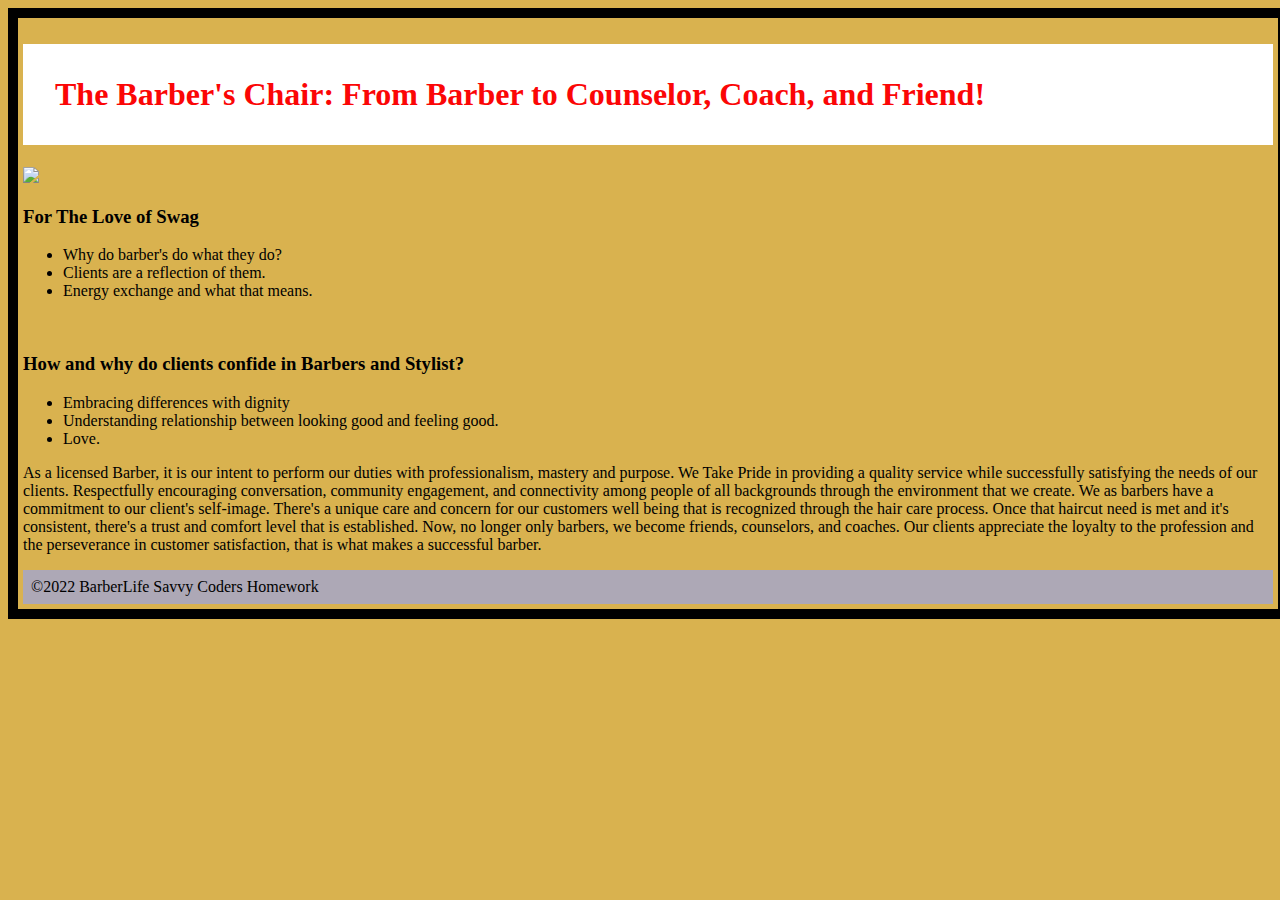
==== Week 4 Homework/index.html @ 739ad05c "index.html" ====
<!DOCTYPE html>
<html lang="en">
<head>
  <meta charset="UTF-8">
  <meta http-equiv="X-UA-Compatible" content="IE=edge">
  <meta name="viewport" content="width=device-width, initial-scale=1.0">
  <title>The Barber's Chair</title>
</head>
<body>
  <h1>The Barber's Chair: From Barber to Counselor, Coach, and Friend!</h1>
  <main>
    <main class="main-content">
  <img src="0C36AFA7-AA6C-4C31-B900-B77AF75BEA56.JPG">

    <h3>For The Love of Swag</h3>
    <ul>
      <li>Why do barber's do what they do?</li>
      <li>Clients are a reflection of them.</li>
      <li>Energy exchange and what that means.</li>
    </ul>
    <br>
    <h3>How and why do clients confide in Barbers and Stylist?</h3>
    <ul>
      <li>Embracing differences with dignity</li>
      <li>Understanding relationship between looking good and feeling good.</li>
      <li>Love.</li>
    </ul>
    <p>As a licensed Barber, it is our intent to perform our duties with professionalism, mastery and purpose.  We Take Pride in providing a quality service while successfully satisfying the needs of our clients.  Respectfully encouraging conversation, community engagement, and connectivity among people of all backgrounds through the environment that we create.

    We as barbers have a commitment to our client's self-image. There's a unique care and concern for our customers well being that is recognized through the hair care process.   Once that haircut need is met and it's consistent, there's a trust and comfort level that is established. Now, no longer only barbers, we become friends, counselors, and coaches. Our clients appreciate the loyalty to the profession and the perseverance in customer satisfaction, that is what makes a successful barber.</p>
    </main>
    <footer>&copy;2022 BarberLife Savvy Coders Homework</footer>
    <script src="index.js"></script>
    <link rel="stylesheet" href="./styles.css"/>

</body>
</html>
---- Week 4 Homework/styles.css ----
body {
  background-color: #d9b24f;
  box-sizing: border-box;
  width: 100%;
  border: solid #000000 10px;
  padding: 5px;
}

h1 {
  background-color: #ffffff;
  padding: 1em;
  color: #fb0606;
  font-size: 2em;
  font-weight: 600;
}

nav > ul > li {
  color: white
  border: solid 1px;
  padding: .33em;
  display: inline-block;
}

footer {
  padding: .5em;
  background-color: #ADA8B6;
}
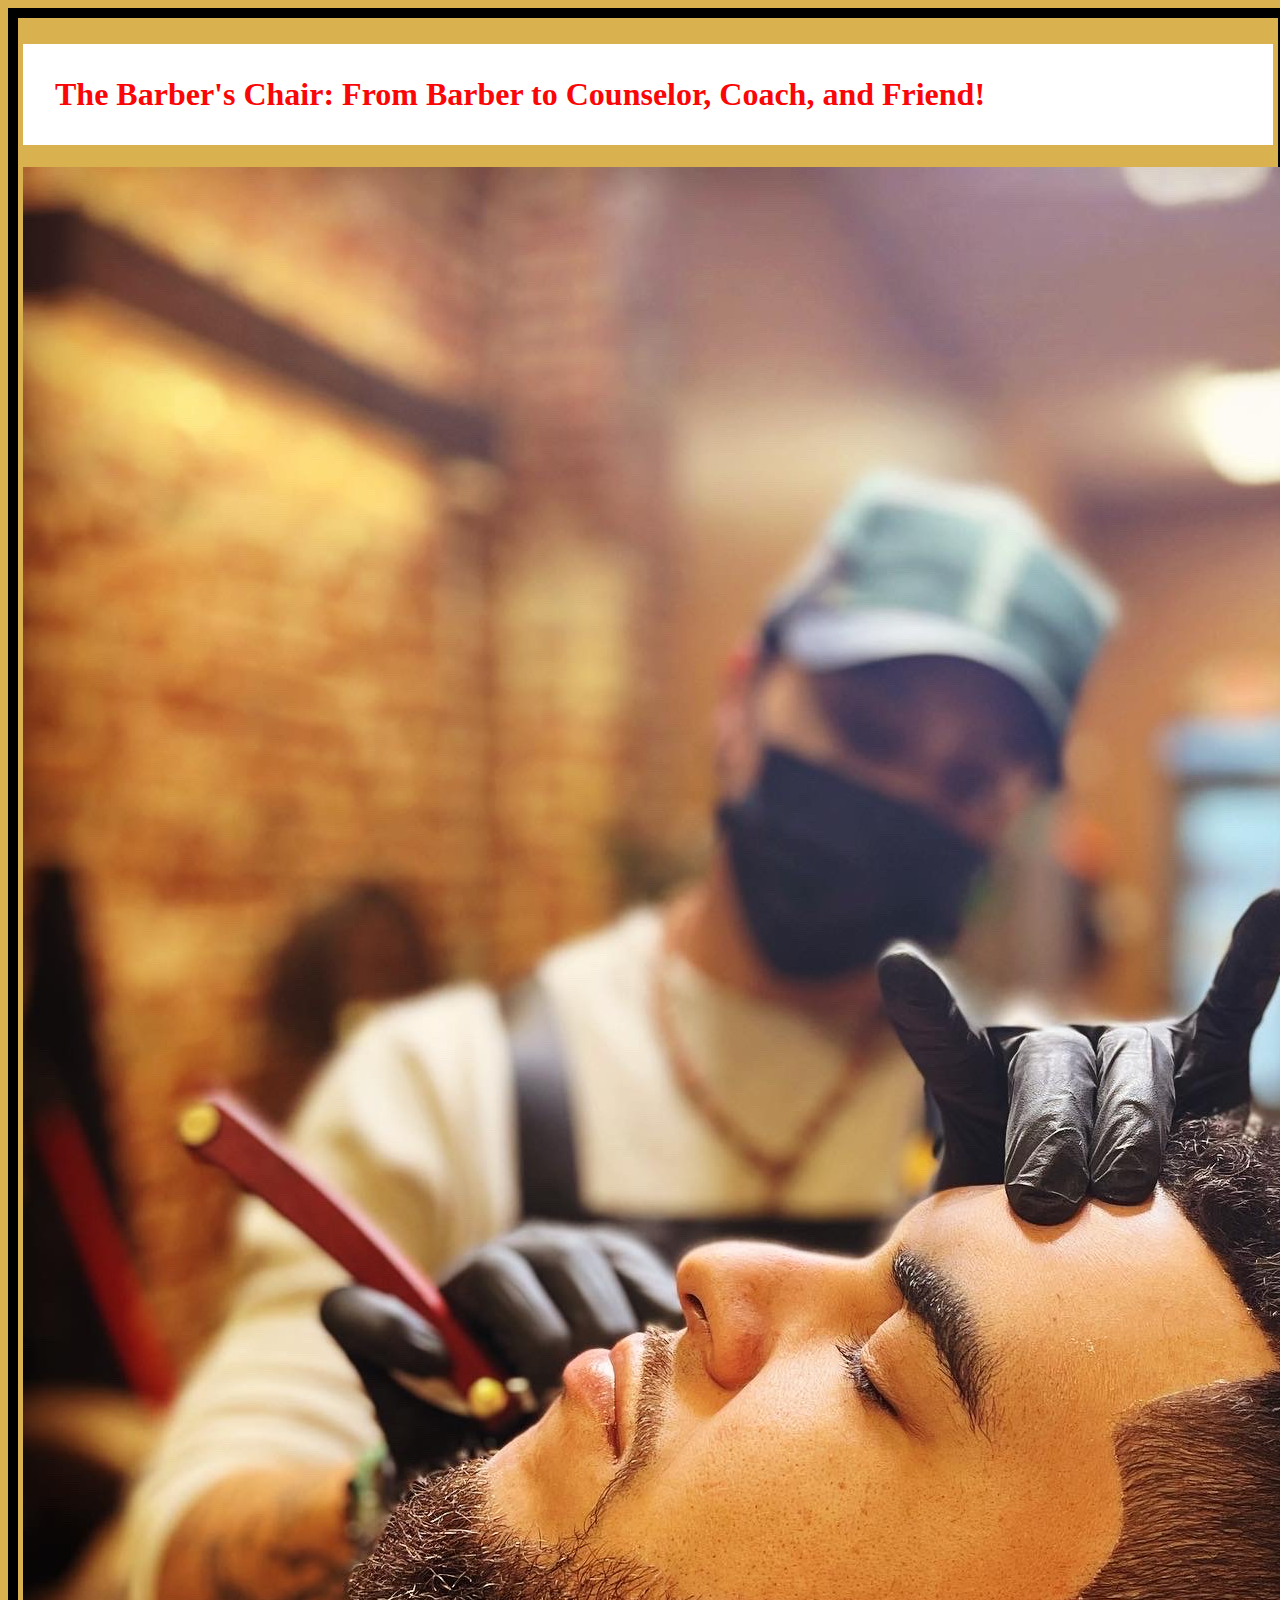
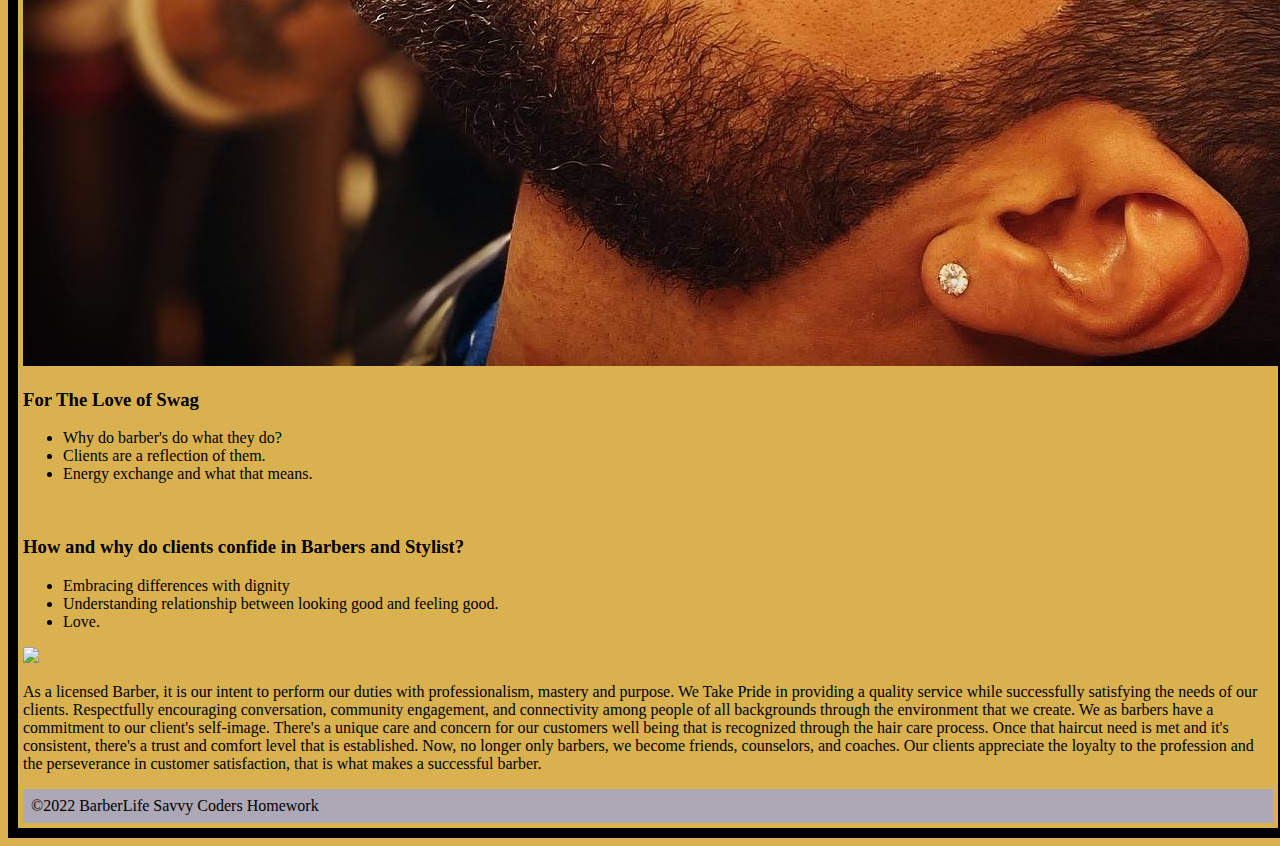
==== commit a070ddcf: "Update index.html" ====
--- a/Week 4 Homework/index.html
+++ b/Week 4 Homework/index.html
@@ -25,6 +25,7 @@
       <li>Understanding relationship between looking good and feeling good.</li>
       <li>Love.</li>
     </ul>
+       <img src="IMG_1169.jpg">
     <p>As a licensed Barber, it is our intent to perform our duties with professionalism, mastery and purpose.  We Take Pride in providing a quality service while successfully satisfying the needs of our clients.  Respectfully encouraging conversation, community engagement, and connectivity among people of all backgrounds through the environment that we create.
 
     We as barbers have a commitment to our client's self-image. There's a unique care and concern for our customers well being that is recognized through the hair care process.   Once that haircut need is met and it's consistent, there's a trust and comfort level that is established. Now, no longer only barbers, we become friends, counselors, and coaches. Our clients appreciate the loyalty to the profession and the perseverance in customer satisfaction, that is what makes a successful barber.</p>
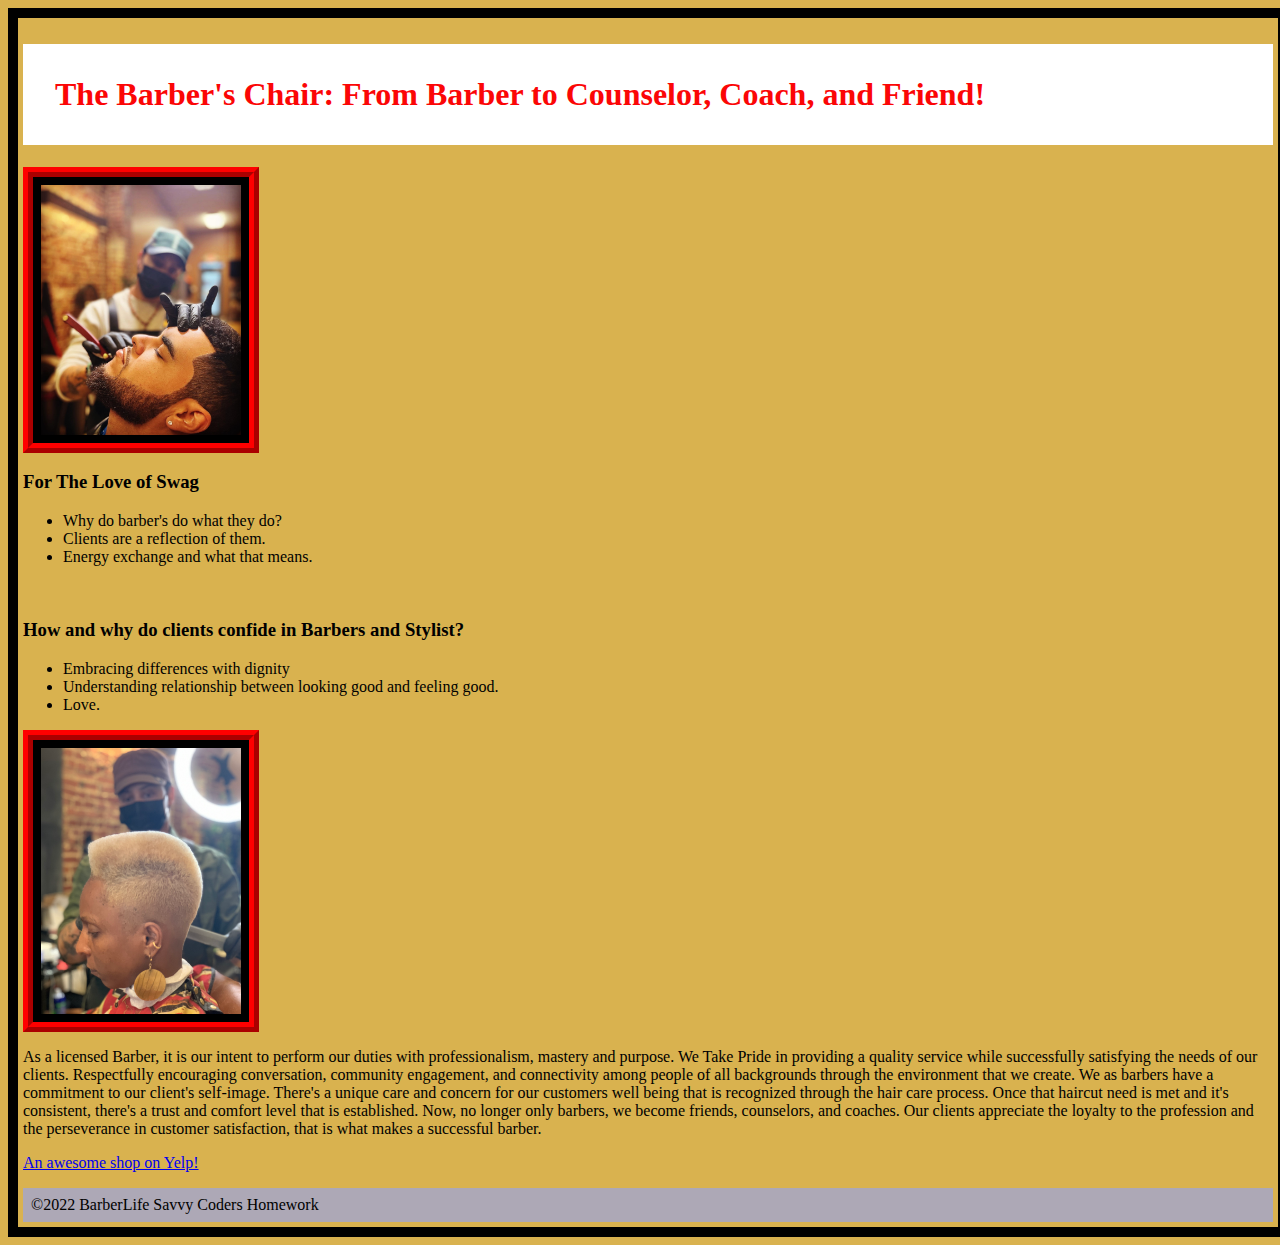
==== commit 3db3e78c: "updated_Homework" ====
--- a/Week 4 Homework/index.html
+++ b/Week 4 Homework/index.html
@@ -5,14 +5,18 @@
   <meta http-equiv="X-UA-Compatible" content="IE=edge">
   <meta name="viewport" content="width=device-width, initial-scale=1.0">
   <title>The Barber's Chair</title>
+  <link rel="stylesheet" href="./styles.css"/>
 </head>
 <body>
   <h1>The Barber's Chair: From Barber to Counselor, Coach, and Friend!</h1>
-  <main>
-    <main class="main-content">
-  <img src="0C36AFA7-AA6C-4C31-B900-B77AF75BEA56.JPG">
+  <main class="main-content">
+  <div class="barberImage">
+        <img src="0C36AFA7-AA6C-4C31-B900-B77AF75BEA56.JPG">
+    </div>
 
     <h3>For The Love of Swag</h3>
+    <div id="list-of-why">
+
     <ul>
       <li>Why do barber's do what they do?</li>
       <li>Clients are a reflection of them.</li>
@@ -25,14 +29,19 @@
       <li>Understanding relationship between looking good and feeling good.</li>
       <li>Love.</li>
     </ul>
+    </div>
+
+    <div class="barberImage">
        <img src="IMG_1169.jpg">
-    <p>As a licensed Barber, it is our intent to perform our duties with professionalism, mastery and purpose.  We Take Pride in providing a quality service while successfully satisfying the needs of our clients.  Respectfully encouraging conversation, community engagement, and connectivity among people of all backgrounds through the environment that we create.
+      </div>
 
-    We as barbers have a commitment to our client's self-image. There's a unique care and concern for our customers well being that is recognized through the hair care process.   Once that haircut need is met and it's consistent, there's a trust and comfort level that is established. Now, no longer only barbers, we become friends, counselors, and coaches. Our clients appreciate the loyalty to the profession and the perseverance in customer satisfaction, that is what makes a successful barber.</p>
-    </main>
+  <p>As a licensed Barber, it is our intent to perform our duties with professionalism, mastery and purpose.  We Take Pride in providing a quality service while successfully satisfying the needs of our clients.  Respectfully encouraging conversation, community engagement, and connectivity among people of all backgrounds through the environment that we create.
+     We as barbers have a commitment to our client's self-image. There's a unique care and concern for our customers well being that is recognized through the hair care process.   Once that haircut need is met and it's consistent, there's a trust and comfort level that is established. Now, no longer only barbers, we become friends, counselors, and coaches. Our clients appreciate the loyalty to the profession and the perseverance in customer satisfaction, that is what makes a successful barber.</p>
+    <p><a href="https://www.yelp.com/biz/select-styles-grooming-studio-st-louis">An awesome shop on Yelp!</a></p>
+
+  </main>
     <footer>&copy;2022 BarberLife Savvy Coders Homework</footer>
     <script src="index.js"></script>
-    <link rel="stylesheet" href="./styles.css"/>
 
 </body>
 </html>
--- a/Week 4 Homework/styles.css
+++ b/Week 4 Homework/styles.css
@@ -4,6 +4,15 @@
   width: 100%;
   border: solid #000000 10px;
   padding: 5px;
+}
+
+.barberImage {
+    width: 200px;
+    border: 10px ridge #f00;
+    background-color: black;
+    padding: .5rem;
+    display: flex;
+    flex-direction: column;
 }
 
 h1 {
@@ -14,9 +23,9 @@
   font-weight: 600;
 }
 
-nav > ul > li {
+list-of-why > ul > li {
   color: white
-  border: solid 1px;
+  border: solid 2px;
   padding: .33em;
   display: inline-block;
 }
